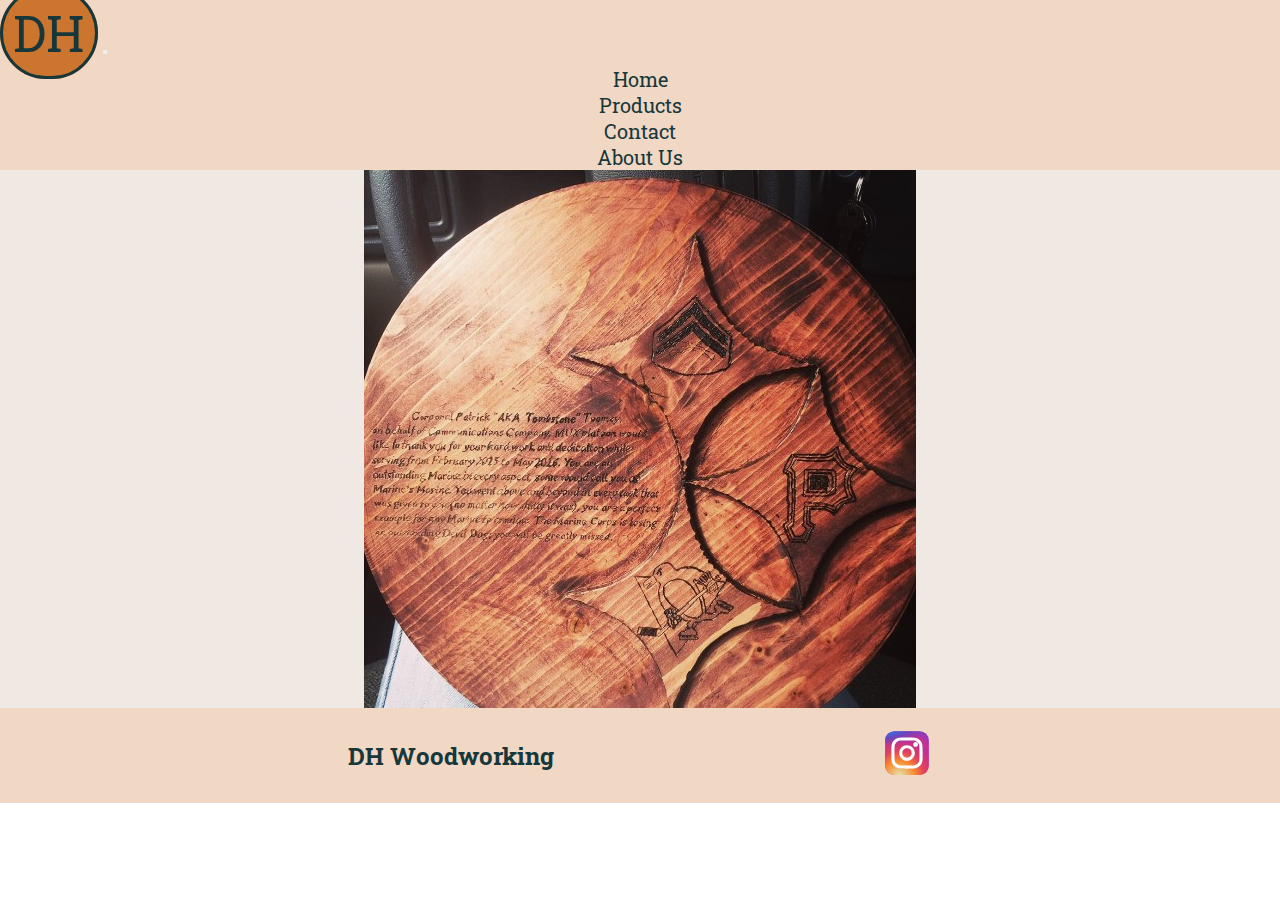
==== index.html @ cef745d0 "W3C corrections" ====
<!DOCTYPE html>
<html lang="en">

<head>
    <meta charset="UTF-8">
    <meta name="viewport" content="width=device-width, initial-scale=1">

    <!-- Bootstrap CSS -->
    <link href="https://cdn.jsdelivr.net/npm/bootstrap@5.0.2/dist/css/bootstrap.min.css" rel="stylesheet" integrity="sha384-EVSTQN3/azprG1Anm3QDgpJLIm9Nao0Yz1ztcQTwFspd3yD65VohhpuuCOmLASjC" crossorigin="anonymous">

    <!-- Custom CSS -->
    <link href="styles.css" rel="stylesheet">
    <link href="https://fonts.googleapis.com/css2?family=Roboto+Serif&family=Roboto+Slab&display=swap" rel="stylesheet">
    <title>DH Woodworking | Home</title>
</head>
<body>
    <div class="container-fluid">
<!--Header and Navigation-->
        <div class="row">
            <div class="col-lg-12 header">
                <nav class="navbar navbar-expand-xl navbar-light">
                    <div class="container-fluid">
                        <a class="navbar-brand" href="index.html">DH</a>
                        <button class="navbar-toggler collapsed" type="button" data-bs-toggle="collapse" data-bs-target="#navbarTogglerDemo2" aria-controls="navbarTogglerDemo2" aria-expanded="false" aria-label="Toggle navigation">
                        <span class="navbar-toggler-icon"></span>
                        </button>
                        <div class="navbar-collapse collapse" id="navbarTogglerDemo2">
                        <ul class="navbar-nav me-auto mb-2 mb-xl-0">
                            <li class="nav-item">
                                <a class="nav-link active" aria-current="page" href="index.html">Home</a>
                            </li>
                            <li class="nav-item">
                                <a class="nav-link active" href="products.html">Products</a>
                            </li>
                            <li class="nav-item">
                                <a class="nav-link active" href="contact.html">Contact</a>
                            </li>
                            <li class="nav-item">
                                <a class="nav-link active" href="about.html">About Us</a>
                            </li>
                            </ul>
                        </div>
                    </div>
                </nav>
            </div>
        </div>

<!--Main content area-->
        <div class="row">
            <div class="col-lg-12 main d-flex"><img class="background" src="/images/Background.jpeg" alt="wooden plaque"></div>
        </div>

<!--Footer-->
        <div class="row">
            <div class="col-lg-12 footer">
                <p>DH Woodworking</p>
                <div class="instagram"><a href="https://instagram.com/don_o_van.han_son?igshid=YmMyMTA2M2Y=" target="_blank" class="instagram-link"><svg width="50px" height="50px" viewBox="0 0 32 32" fill="none" xmlns="http://www.w3.org/2000/svg">
                    <rect x="2" y="2" width="28" height="28" rx="6" fill="url(#paint0_radial_87_7153)"/>
                    <rect x="2" y="2" width="28" height="28" rx="6" fill="url(#paint1_radial_87_7153)"/>
                    <rect x="2" y="2" width="28" height="28" rx="6" fill="url(#paint2_radial_87_7153)"/>
                    <path d="M23 10.5C23 11.3284 22.3284 12 21.5 12C20.6716 12 20 11.3284 20 10.5C20 9.67157 20.6716 9 21.5 9C22.3284 9 23 9.67157 23 10.5Z" fill="white"/>
                    <path fill-rule="evenodd" clip-rule="evenodd" d="M16 21C18.7614 21 21 18.7614 21 16C21 13.2386 18.7614 11 16 11C13.2386 11 11 13.2386 11 16C11 18.7614 13.2386 21 16 21ZM16 19C17.6569 19 19 17.6569 19 16C19 14.3431 17.6569 13 16 13C14.3431 13 13 14.3431 13 16C13 17.6569 14.3431 19 16 19Z" fill="white"/>
                    <path fill-rule="evenodd" clip-rule="evenodd" d="M6 15.6C6 12.2397 6 10.5595 6.65396 9.27606C7.2292 8.14708 8.14708 7.2292 9.27606 6.65396C10.5595 6 12.2397 6 15.6 6H16.4C19.7603 6 21.4405 6 22.7239 6.65396C23.8529 7.2292 24.7708 8.14708 25.346 9.27606C26 10.5595 26 12.2397 26 15.6V16.4C26 19.7603 26 21.4405 25.346 22.7239C24.7708 23.8529 23.8529 24.7708 22.7239 25.346C21.4405 26 19.7603 26 16.4 26H15.6C12.2397 26 10.5595 26 9.27606 25.346C8.14708 24.7708 7.2292 23.8529 6.65396 22.7239C6 21.4405 6 19.7603 6 16.4V15.6ZM15.6 8H16.4C18.1132 8 19.2777 8.00156 20.1779 8.0751C21.0548 8.14674 21.5032 8.27659 21.816 8.43597C22.5686 8.81947 23.1805 9.43139 23.564 10.184C23.7234 10.4968 23.8533 10.9452 23.9249 11.8221C23.9984 12.7223 24 13.8868 24 15.6V16.4C24 18.1132 23.9984 19.2777 23.9249 20.1779C23.8533 21.0548 23.7234 21.5032 23.564 21.816C23.1805 22.5686 22.5686 23.1805 21.816 23.564C21.5032 23.7234 21.0548 23.8533 20.1779 23.9249C19.2777 23.9984 18.1132 24 16.4 24H15.6C13.8868 24 12.7223 23.9984 11.8221 23.9249C10.9452 23.8533 10.4968 23.7234 10.184 23.564C9.43139 23.1805 8.81947 22.5686 8.43597 21.816C8.27659 21.5032 8.14674 21.0548 8.0751 20.1779C8.00156 19.2777 8 18.1132 8 16.4V15.6C8 13.8868 8.00156 12.7223 8.0751 11.8221C8.14674 10.9452 8.27659 10.4968 8.43597 10.184C8.81947 9.43139 9.43139 8.81947 10.184 8.43597C10.4968 8.27659 10.9452 8.14674 11.8221 8.0751C12.7223 8.00156 13.8868 8 15.6 8Z" fill="white"/>
                    <defs>
                    <radialGradient id="paint0_radial_87_7153" cx="0" cy="0" r="1" gradientUnits="userSpaceOnUse" gradientTransform="translate(12 23) rotate(-55.3758) scale(25.5196)">
                    <stop offset="0" stop-color="#B13589"/>
                    <stop offset="0.79309" stop-color="#C62F94"/>
                    <stop offset="1" stop-color="#8A3AC8"/>
                    </radialGradient>
                    <radialGradient id="paint1_radial_87_7153" cx="0" cy="0" r="1" gradientUnits="userSpaceOnUse" gradientTransform="translate(11 31) rotate(-65.1363) scale(22.5942)">
                    <stop offset="0" stop-color="#E0E8B7"/>
                    <stop offset="0.444662" stop-color="#FB8A2E"/>
                    <stop offset="0.71474" stop-color="#E2425C"/>
                    <stop offset="1" stop-color="#E2425C" stop-opacity="0"/>
                    </radialGradient>
                    <radialGradient id="paint2_radial_87_7153" cx="0" cy="0" r="1" gradientUnits="userSpaceOnUse" gradientTransform="translate(0.500002 3) rotate(-8.1301) scale(38.8909 8.31836)">
                    <stop offset="0.156701" stop-color="#406ADC"/>
                    <stop offset="0.467799" stop-color="#6A45BE"/>
                    <stop offset="1" stop-color="#6A45BE" stop-opacity="0"/>
                    </radialGradient>
                    </defs>
                    </svg></a></div>
            </div>
        </div>
    </div>

<!-- Bootstrap JS Bundle with Popper -->
<script src="https://cdn.jsdelivr.net/npm/bootstrap@5.0.2/dist/js/bootstrap.bundle.min.js" integrity="sha384-MrcW6ZMFYlzcLA8Nl+NtUVF0sA7MsXsP1UyJoMp4YLEuNSfAP+JcXn/tWtIaxVXM" crossorigin="anonymous"></script>
</body>
</html>
---- styles.css ----
/*Bootcamp Layout*/

/*General*/
* {
    margin: 0;
    padding: 0;
    color: #18373a;
    font-family: "roboto slab";
    font-size: 20px;
}

/*colors: Primary: #cc752e, Secondary: #f0d8c5, Background: #f0e8e2, Text: #18373a, Accent: #81bff0*/

/*Fonts*/
h1 {
    font-family: "roboto serif";
    font-weight: bold;
    font-size: 50pt;
}
h2 {
    font-family: "roboto serif";
    font-weight: bold;
    font-size: 40pt;
}
h3 {
    font-family: "roboto serif";
    font-weight: bold;
    font-size: 28pt;
}
h4 {
    font-family: "roboto serif";
    font-weight: bold;
    font-size: 20pt;
}
p {
    font-family: "roboto slab";
    font-weight: bold;
    font-size: 18pt;
    margin: 0;
}

a {
    text-decoration: none;
}

.container {
    height: auto;
}

/*Header and navigation*/
.header {
    align-items: center;
    justify-content: space-between;
    height: auto;
    background-color: #f0d8c5;
}
.navbar-brand {
    font-size: 50px;
    background-color: #cc752e;
    padding: 10px;
    border: solid #18373a;
    border-radius: 10em;
}
.nav-item {
    display: flex;
    justify-content: center;
}
.nav-link {
    border-radius: 5px;
    transition: .4s;
}
.nav-link:hover,
.nav-link:focus {
    background-color: #81bff0;
}

/*Main content areas*/
.main {
    display: flex;
    flex-wrap: wrap;
    background-color:#f0e8e2;
    justify-content: center;
    height: auto;
}

/*Home page*/
.background {
    height: auto;
}

/*Products page*/
.card {
    height: auto;
    margin: 1rem;
    display: flex;
    flex-direction: column;
    justify-content: center;
    background-color: #f0d8c5;
}
@media screen and (min-width: 720px) {
    .card {
        max-width: 40vw;
    }
    
}
.card1 {
    height: auto;
}

/*Contact page*/
form {
    margin: 2rem;
    padding: 2rem;
    border: solid #18373a;
    background-color: #f0d8c5;
    border-radius: 5px;
}
label {
    margin: 1px;
}
.textbox {
    text-align: start;
    padding: 5rem 0;
}
.btn-primary {
    background-color: #81bff0;
    border: 0;
    transition: .4s;
}
.btn-primary:hover,
.btn-primary:focus {
    background-color: #cc752e;
    color:#18373a;
}
input:hover,
input:focus {
    border-color: #81bff0;
}

/*About page*/
.main-about {
    display: flex;
    padding: 1rem;
    justify-content: center;
}
.hanson-xander {
    height: auto;
    border-radius: 1rem;
    max-width: 30vw;
    min-width: 160px;
}
.heading {
    padding: 1rem;
}
.about-picture {
    padding: 1rem;
    display: flex;
    justify-content: center;
}
.about-text {
    display: flex;
    justify-content: center;
}
.about {
    background-color: #f0d8c5;
    display: flex;
    justify-content: center;
    border-radius: 5px;
    border: solid #18373a;
    padding: 1rem;
}
@media screen and (min-width: 720px) {
    .about {
        max-width: 60vw;
    }   
}
.link {
    color: #cc752e;
    font-family: "roboto slab";
    font-size: 18pt;
    border-radius: 5px;
}
.link:hover,
.link:focus {
    background-color: #81bff0;
}

/*Footer*/
.footer {
    height: auto;
    padding:1rem;
    background-color: #f0d8c5;
    display: flex;
    justify-content: space-evenly;
    align-items: center;
    align-content: center;
}
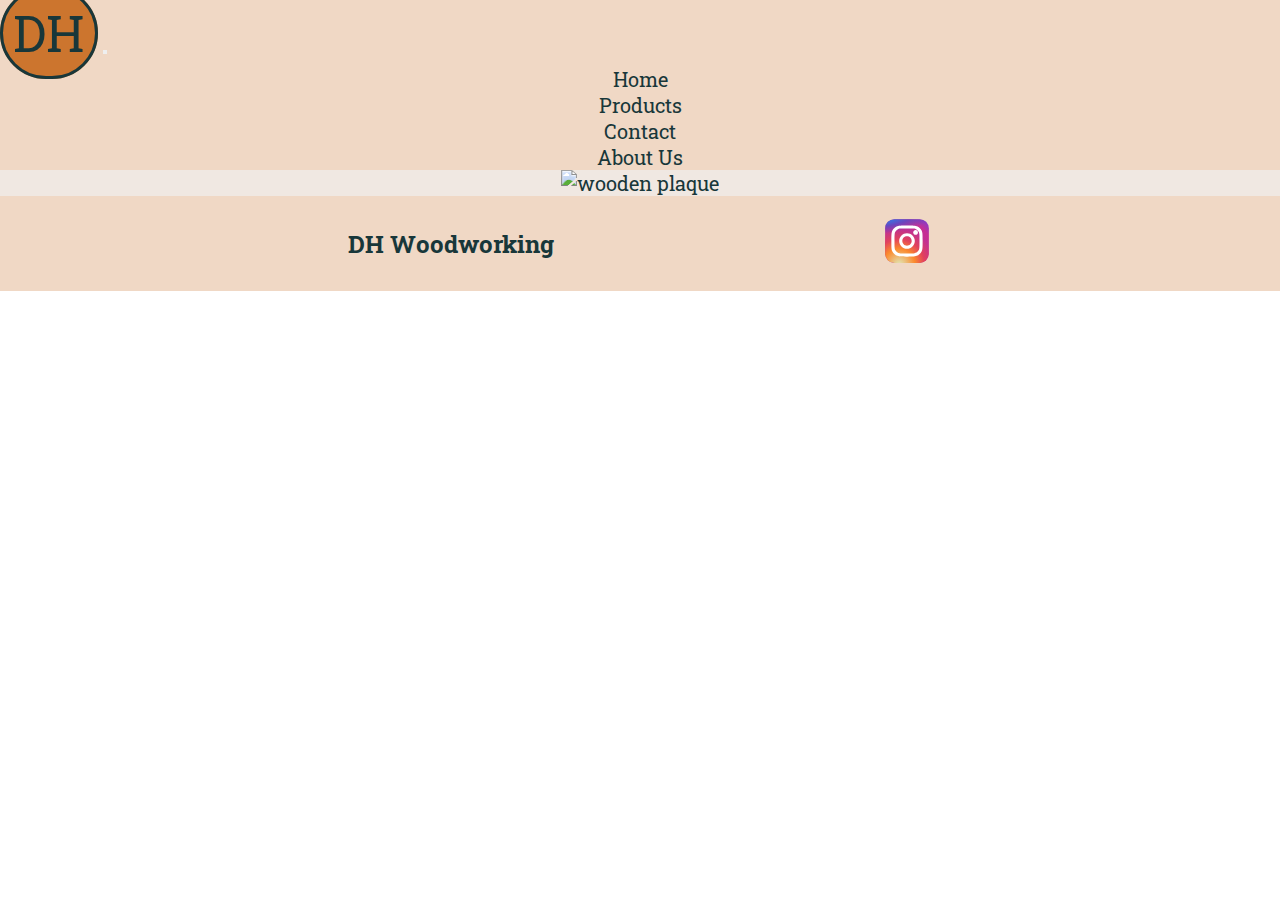
==== commit a8dcf489: "decapitalizations" ====
--- a/index.html
+++ b/index.html
@@ -47,7 +47,7 @@
 
 <!--Main content area-->
         <div class="row">
-            <div class="col-lg-12 main d-flex"><img class="background" src="/images/Background.jpeg" alt="wooden plaque"></div>
+            <div class="col-lg-12 main d-flex"><img class="background" src="/images/background.jpeg" alt="wooden plaque"></div>
         </div>
 
 <!--Footer-->
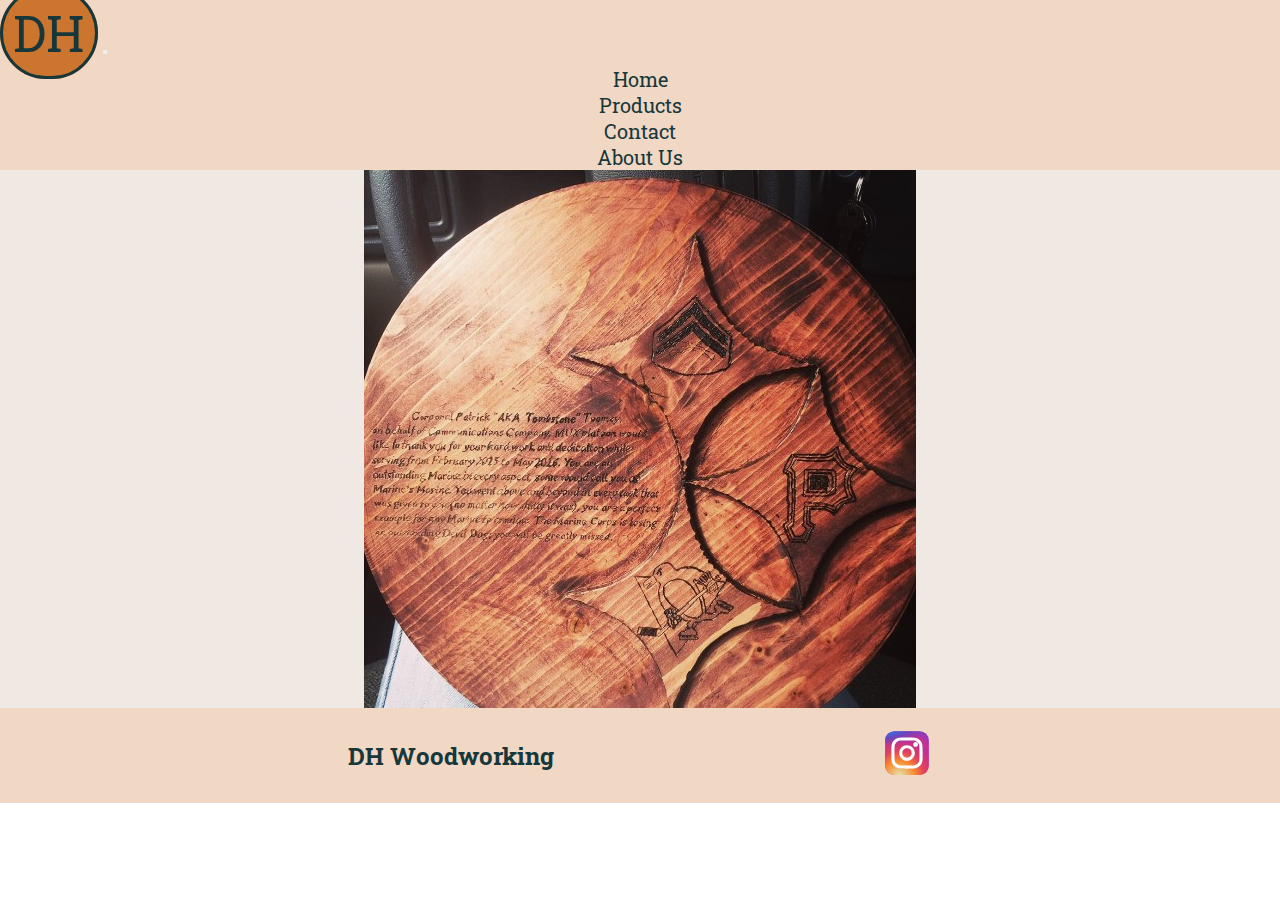
==== commit 76f7f782: "Update index.html" ====
--- a/index.html
+++ b/index.html
@@ -47,7 +47,7 @@
 
 <!--Main content area-->
         <div class="row">
-            <div class="col-lg-12 main d-flex"><img class="background" src="/images/background.jpeg" alt="wooden plaque"></div>
+            <div class="col-lg-12 main d-flex"><img class="background" src="images/background.jpeg" alt="wooden plaque"></div>
         </div>
 
 <!--Footer-->
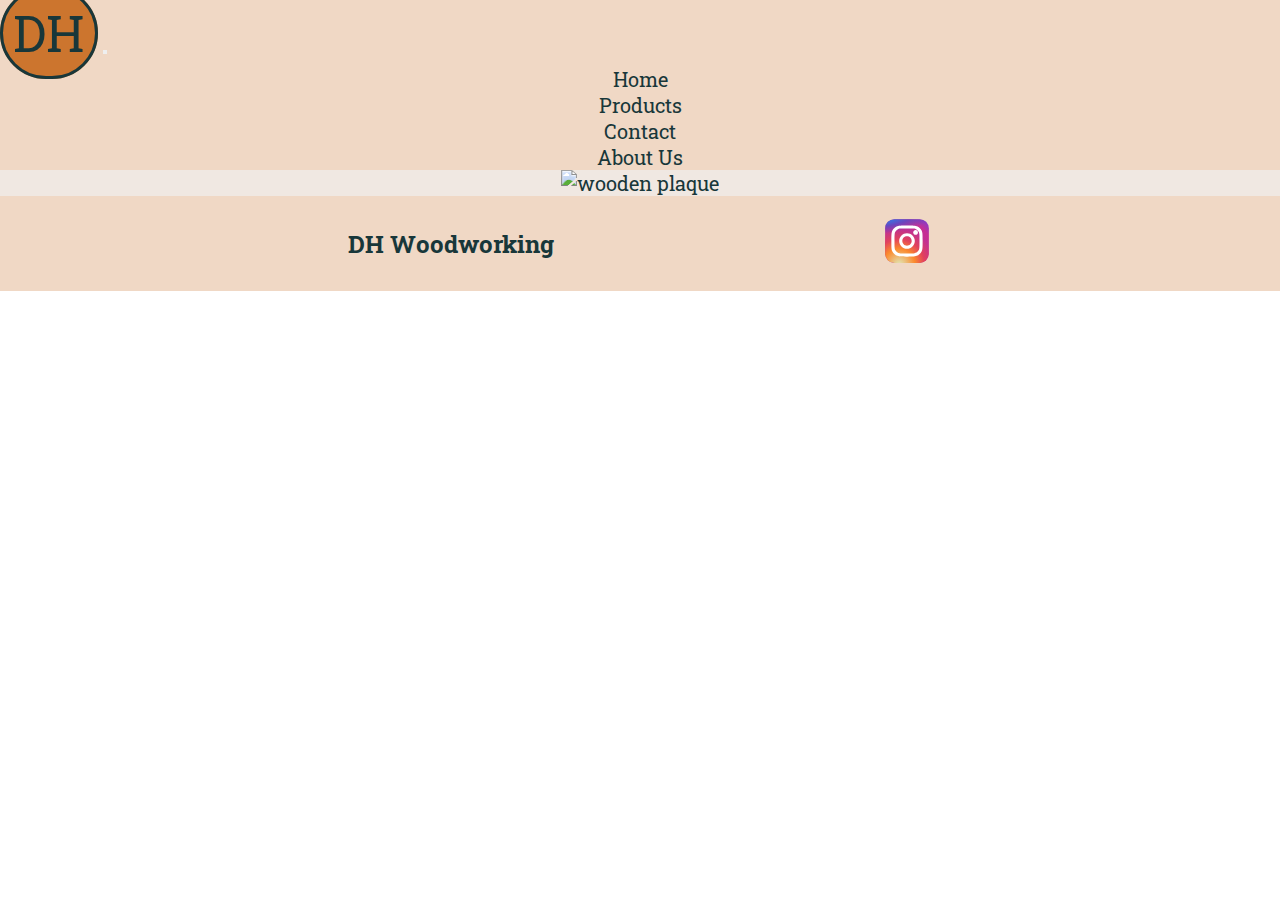
==== commit 837f1d1c: "Update index.html" ====
--- a/index.html
+++ b/index.html
@@ -47,7 +47,7 @@
 
 <!--Main content area-->
         <div class="row">
-            <div class="col-lg-12 main d-flex"><img class="background" src="images/background.jpeg" alt="wooden plaque"></div>
+            <div class="col-lg-12 main d-flex"><img class="background" src="dh_woodworking/images/background.jpeg" alt="wooden plaque"></div>
         </div>
 
 <!--Footer-->
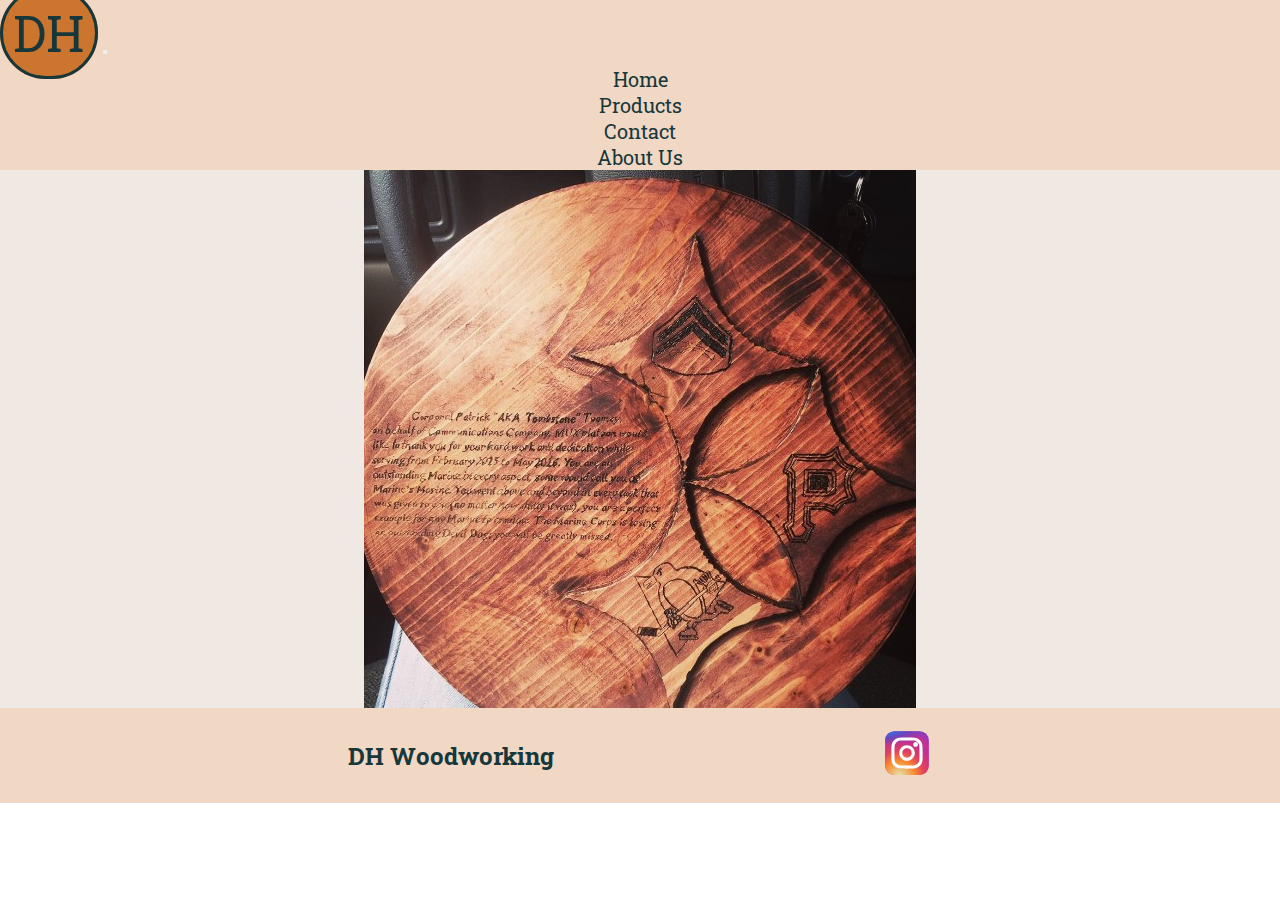
==== commit f8c0604c: "Update index.html" ====
--- a/index.html
+++ b/index.html
@@ -47,7 +47,7 @@
 
 <!--Main content area-->
         <div class="row">
-            <div class="col-lg-12 main d-flex"><img class="background" src="dh_woodworking/images/background.jpeg" alt="wooden plaque"></div>
+            <div class="col-lg-12 main d-flex"><img class="background" src="../images/background.jpeg" alt="wooden plaque"></div>
         </div>
 
 <!--Footer-->
